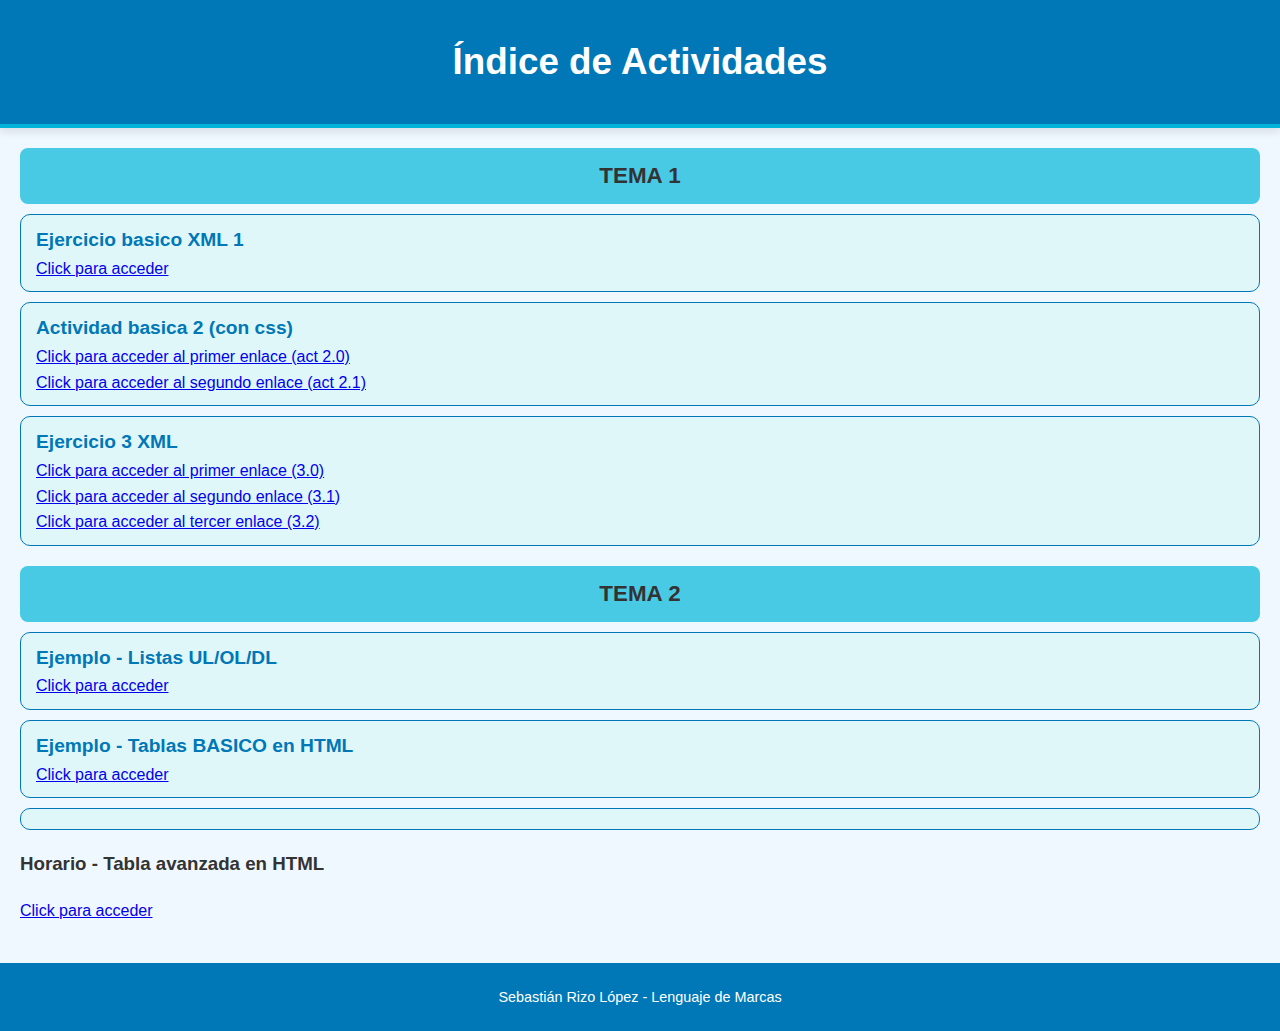
==== index.html @ bc9be8ee "Update index.html" ====
<!DOCTYPE html>
<html lang="es">
<head>
    <meta charset="UTF-8">
    <meta name="viewport" content="width=device-width, initial-scale=1.0">
    <title>Índice de Actividades</title>
    <style>
        body {
            font-family: Arial, sans-serif;
            margin: 0;
            padding: 0;
            background-color: #f0f8ff;
            color: #333;
            line-height: 1.6;
        }
        header {
            background-color: #0077b6;
            color: #fff;
            text-align: center;
            padding: 8px; /* Encabezado más pequeño */
            font-size: 1.15rem; /* Tamaño más pequeño para el encabezado */
            box-shadow: 0 4px 8px rgba(0, 0, 0, 0.1);
            border-bottom: 4px solid #00b4d8;
        }
        main {
            padding: 20px;
        }
        .tema {
            margin-top: 0; /* Eliminar espacio superior entre los temas */
            margin-bottom: 20px;
        }
        .tema h2 {
            background-color: #48cae4;
            padding: 10px;
            border-radius: 8px;
            margin: 0;
            text-align: center;
            font-size: 1.4rem;
        }
        .actividad {
            background-color: #e0f7fa;
            border: 1px solid #0077b6;
            padding: 10px 15px; /* Reducir el padding para eliminar espacio */
            margin-top: 10px;
            border-radius: 10px;
            box-shadow: none;
            transition: transform 0.1s ease; /* Reducir la animación */
        }
        .actividad:hover {
            transform: translateY(-2px); /* Reducir el movimiento en hover */
        }
        .actividad h3 {
            color: #0077b6;
            font-size: 1.2rem;
            margin: 0; /* Eliminar margen inferior */
        }
        .actividad p {
            font-size: 1rem;
            color: #555;
            margin: 0; /* Eliminar margen superior e inferior */
        }
        footer {
            background-color: #0077b6;
            color: #fff;
            text-align: center;
            padding: 8px;
            font-size: 0.9rem;
        }
    </style>
</head>
<body>
    <header>
        <h1>Índice de Actividades</h1>
    </header>

    <main>
        <section id="tema1" class="tema">
            <h2>TEMA 1</h2>
            <div class="actividad">
                <h3>Ejercicio basico XML 1</h3>
                <p><a href="Tema 1/EJ1 EJERCICIO BASICO XML/Ejercicio Basico XML.xml">Click para acceder</a></p>
            </div>
            <div class="actividad">
                <h3>Actividad basica 2 (con css)</h3>
                <p><a href="Tema 1/EJ2 XML BASICOS/Ejercicio 1 (con css)/Ejercicio 1.xml">Click para acceder al primer enlace (act 2.0)</a></p>
                <p><a href="Tema 1/EJ2 XML BASICOS/Ejercicio 2 (con css)/Ejercicio 2.xml">Click para acceder al segundo enlace (act 2.1)</a></p>
            </div>
            <div class="actividad">
                <h3>Ejercicio 3 XML</h3>
                <p><a href="Tema 1/EJ 3 XML/EJERCICIO 1/Ejercicio 1.xml">Click para acceder al primer enlace (3.0)</a></p>
                <p><a href="Tema 1/EJ 3 XML/EJERCICIO 2/Ejercicio 2.xml">Click para acceder al segundo  enlace (3.1)</a></p>
                <p><a href="Tema 1/EJ 3 XML/EJERCICIO 3/Ejercicio 3.xml">Click para acceder al tercer enlace (3.2)</a></p>
               
            </div>
        </section>

        <section id="tema2" class="tema">
            <h2>TEMA 2</h2>
            <div class="actividad">
                <h3>Ejemplo - Listas UL/OL/DL</h3>
                <p><a href="Tema 2/EJEMPLO LISTAS/EJEMPLO LISTAS - HTML UL/EJEMPLO LISTAS - HTML ULOLDL.html">Click para acceder</a></p>
            </div>
            <div class="actividad">
                <h3>Ejemplo - Tablas BASICO en HTML</h3>
                <p><a href="Tema 2/EJEMPLO TABLAS - BASICO/EjemploTablas - Basico.html">Click para acceder</a></p>
            </div>
            <div class="actividad"></div>
                <h3>Horario - Tabla avanzada en HTML</h3>
                <p><a href="Tema 2/HORARIO - TABLA AVANZADA/Horario - Tabla.html">Click para acceder</a></p>
        </section>
    </main>

    <footer>
        <p>Sebastián Rizo López - Lenguaje de Marcas</p>
    </footer>
</body>
</html>
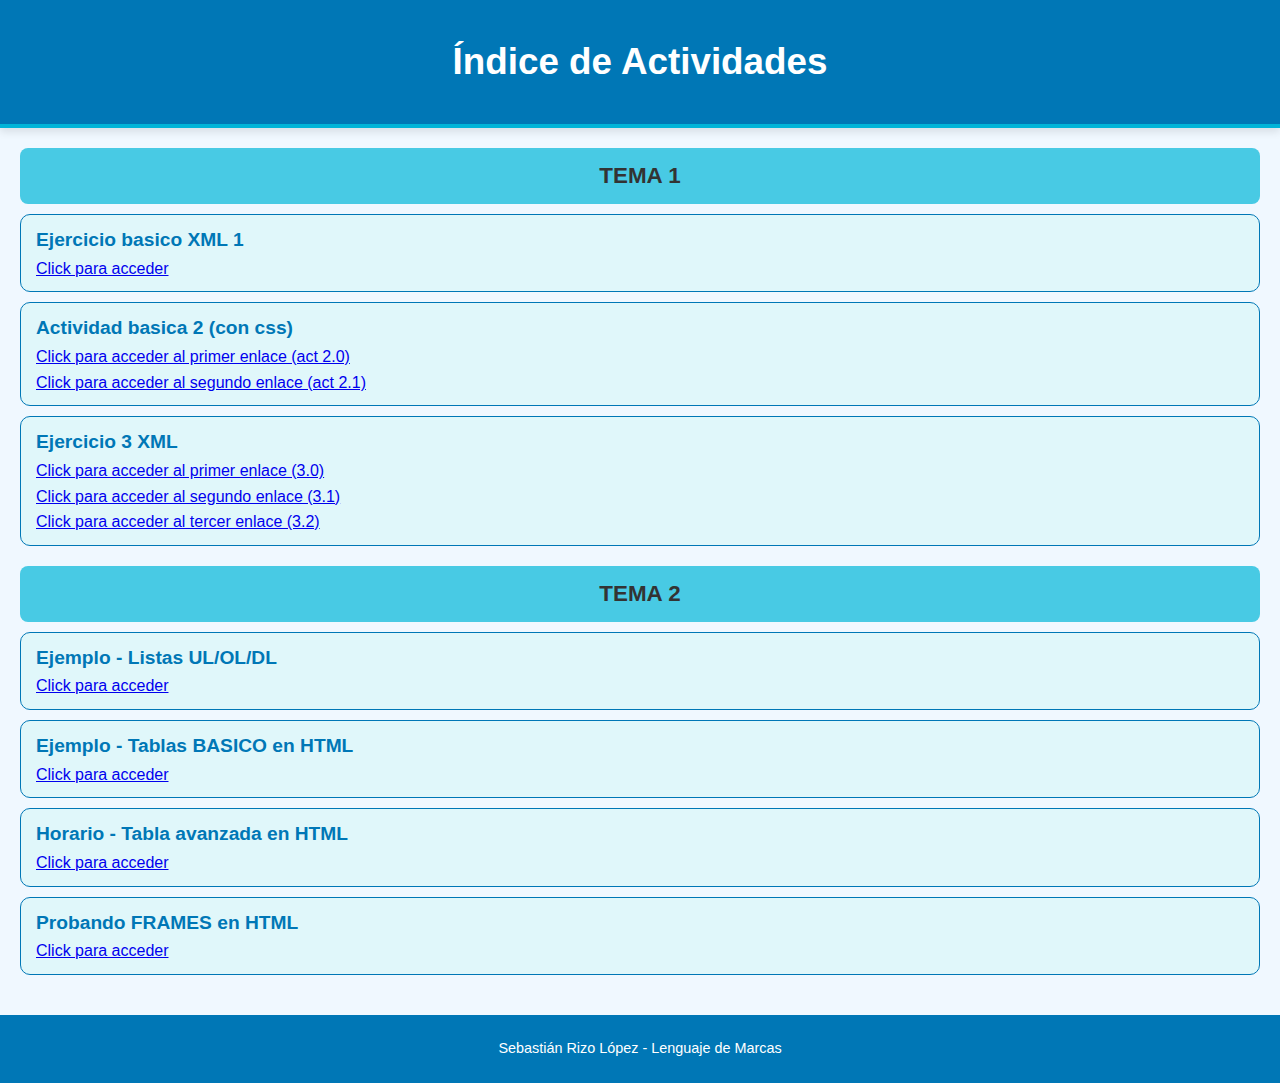
==== commit da07b841: "Update index.html" ====
--- a/index.html
+++ b/index.html
@@ -104,9 +104,14 @@
                 <h3>Ejemplo - Tablas BASICO en HTML</h3>
                 <p><a href="Tema 2/EJEMPLO TABLAS - BASICO/EjemploTablas - Basico.html">Click para acceder</a></p>
             </div>
-            <div class="actividad"></div>
+            <div class="actividad">
                 <h3>Horario - Tabla avanzada en HTML</h3>
                 <p><a href="Tema 2/HORARIO - TABLA AVANZADA/Horario - Tabla.html">Click para acceder</a></p>
+            </div>
+            <div class="actividad">
+                <h3>Probando FRAMES en HTML</h3>
+                <p><a href="Tema 2/PROBANDO FRAMES/PROBANDO FRAMES - EJ PRUEBA.html">Click para acceder</a></p>
+            </div>
         </section>
     </main>
 
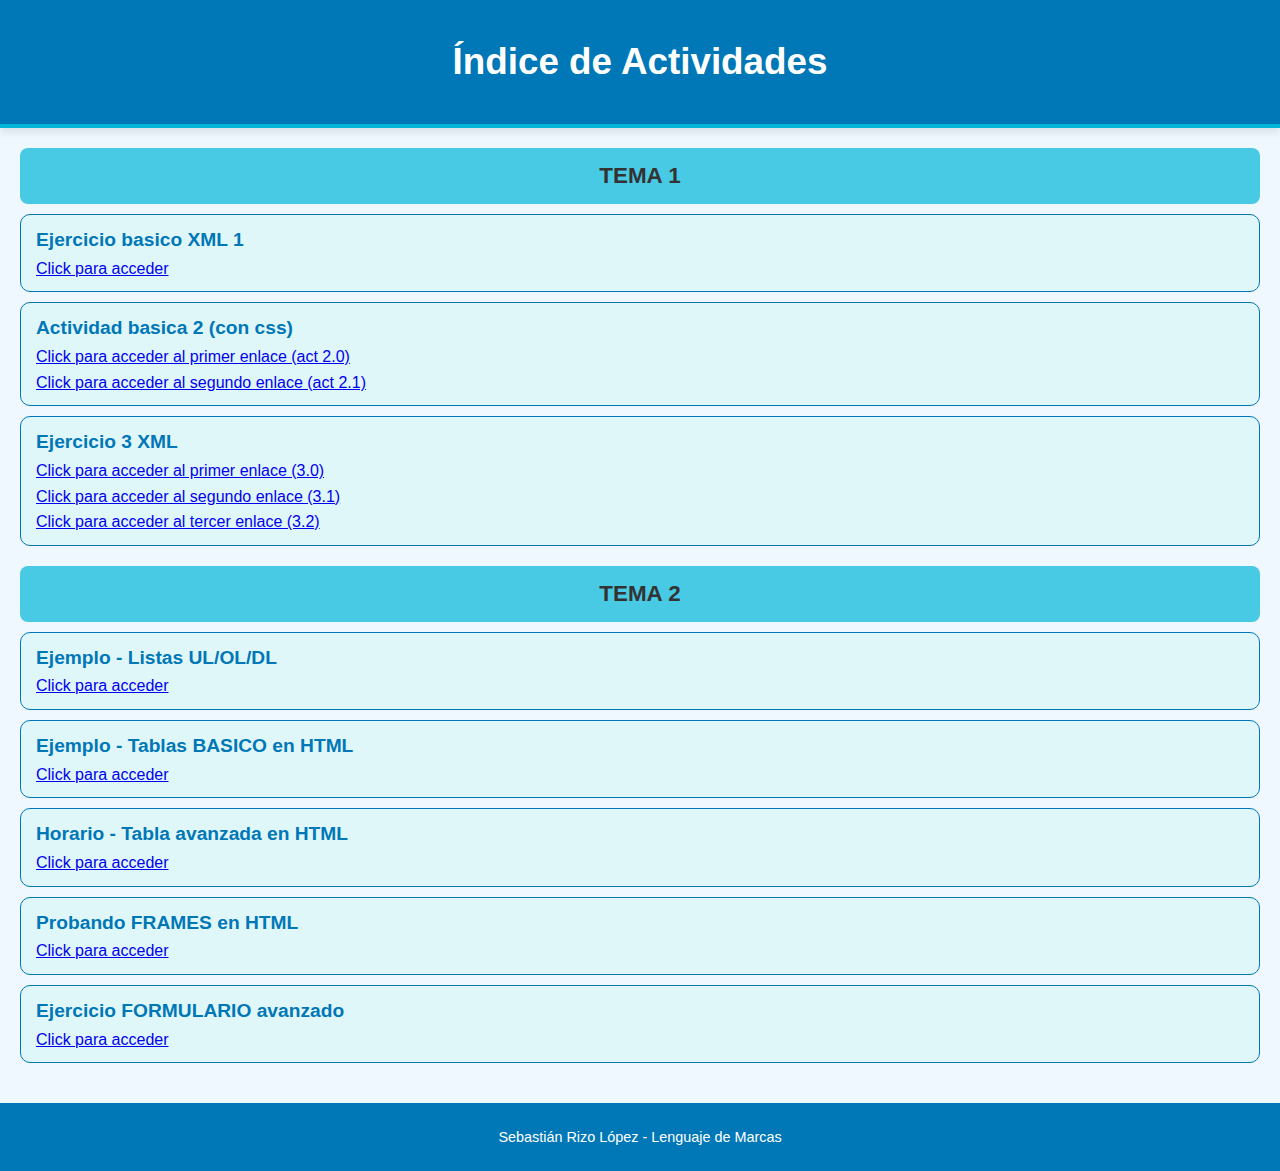
==== commit 1c74c965: "Update index.html" ====
--- a/index.html
+++ b/index.html
@@ -112,8 +112,13 @@
                 <h3>Probando FRAMES en HTML</h3>
                 <p><a href="Tema 2/PROBANDO FRAMES/PROBANDO FRAMES - EJ PRUEBA.html">Click para acceder</a></p>
             </div>
+            <div class="actividad">
+                <h3>Ejercicio FORMULARIO avanzado</h3>
+                <p><a href="Tema 2/EJERCICIO FORMULARIO/Formulario - PRIMERO.html">Click para acceder</a></p>
+            </div>
         </section>
     </main>
+    
 
     <footer>
         <p>Sebastián Rizo López - Lenguaje de Marcas</p>
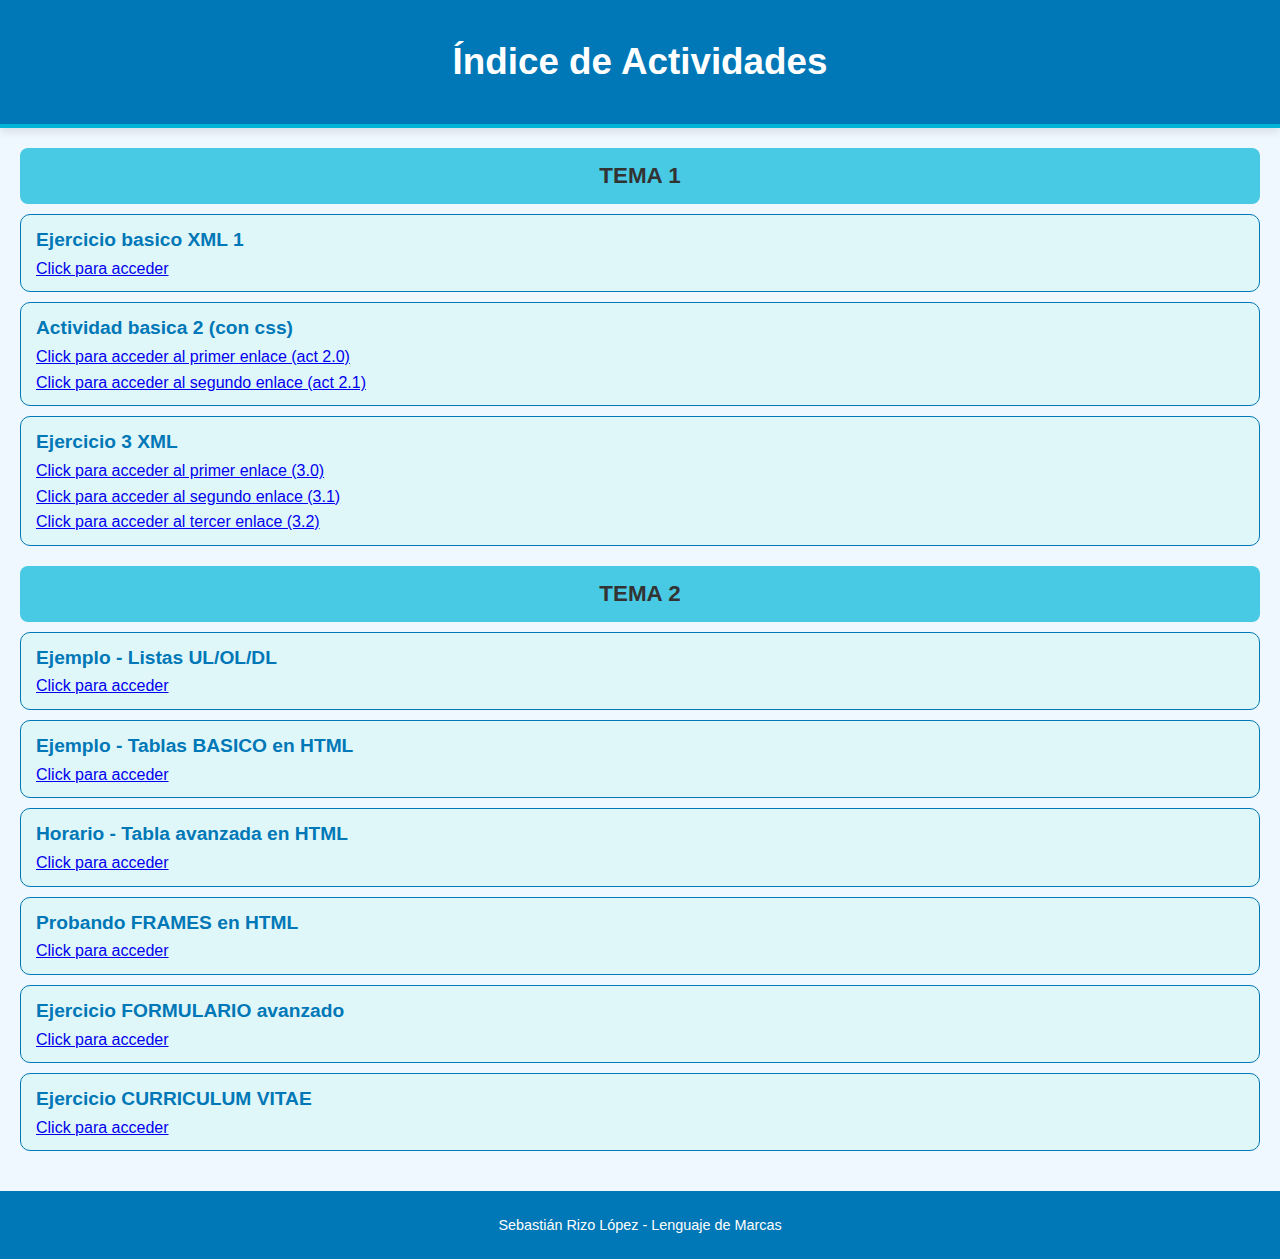
==== commit cc193f2f: "INDEX UPDATE" ====
--- a/index.html
+++ b/index.html
@@ -114,7 +114,11 @@
             </div>
             <div class="actividad">
                 <h3>Ejercicio FORMULARIO avanzado</h3>
-                <p><a href="Tema 2/EJERCICIO FORMULARIO/Formulario - PRIMERO.html">Click para acceder</a></p>
+                <p><a target="_blank" href="Tema%202/EJERCICIO%20FORMULARIO/Formulario%20-%20PRIMERO.html">Click para acceder</a></p>
+            </div>
+            <div class="actividad">
+                <h3>Ejercicio CURRICULUM VITAE</h3>
+                <p><a href="https://github.com/RLSebastian/HTML/tree/main/Tema%202/CV%20ACT%20SEBASTIAN">Click para acceder</a></p>
             </div>
         </section>
     </main>
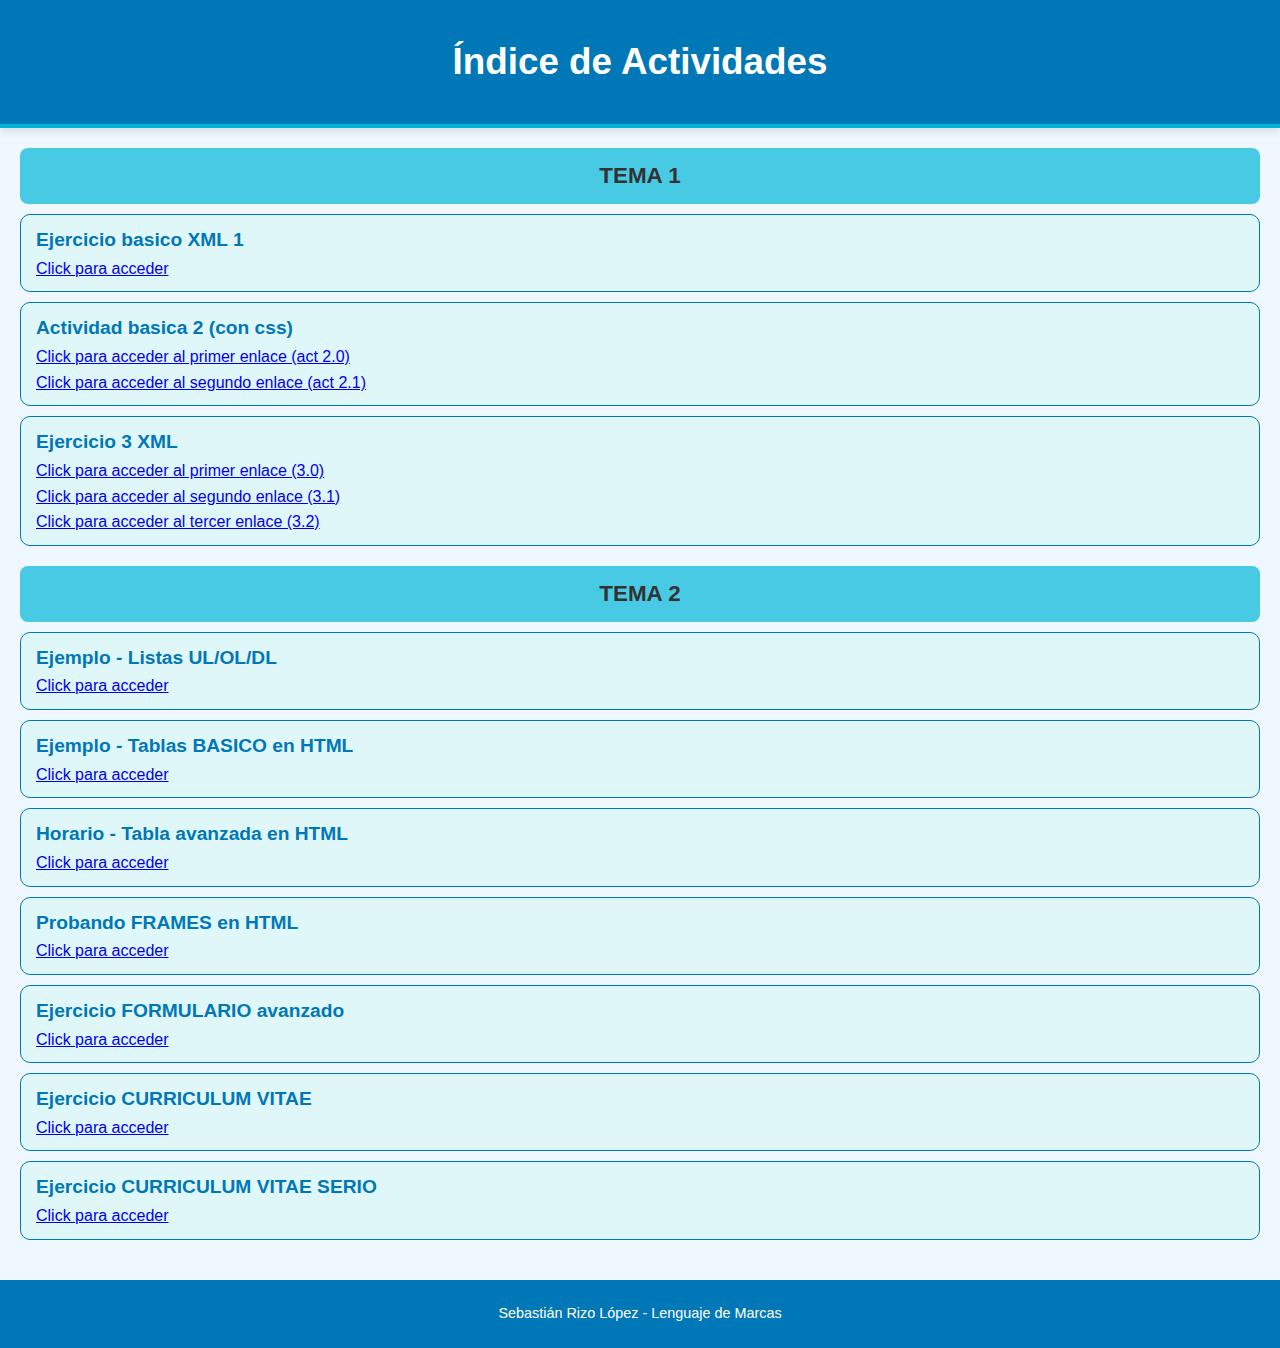
==== commit 0a203333: "PAGINA PRINCIPAL UPDATE" ====
--- a/index.html
+++ b/index.html
@@ -118,7 +118,11 @@
             </div>
             <div class="actividad">
                 <h3>Ejercicio CURRICULUM VITAE</h3>
-                <p><a href="https://github.com/RLSebastian/HTML/tree/main/Tema%202/CV%20ACT%20SEBASTIAN">Click para acceder</a></p>
+                <p><a href="Tema 2/CV ACT SEBASTIAN/CV ACT">Click para acceder</a></p>
+            </div>
+            <div class="actividad">
+                <h3>Ejercicio CURRICULUM VITAE SERIO</h3>
+                <p><a href="Tema 2/CURRICULUM SERIO/CurriculuimV">Click para acceder</a></p>
             </div>
         </section>
     </main>
